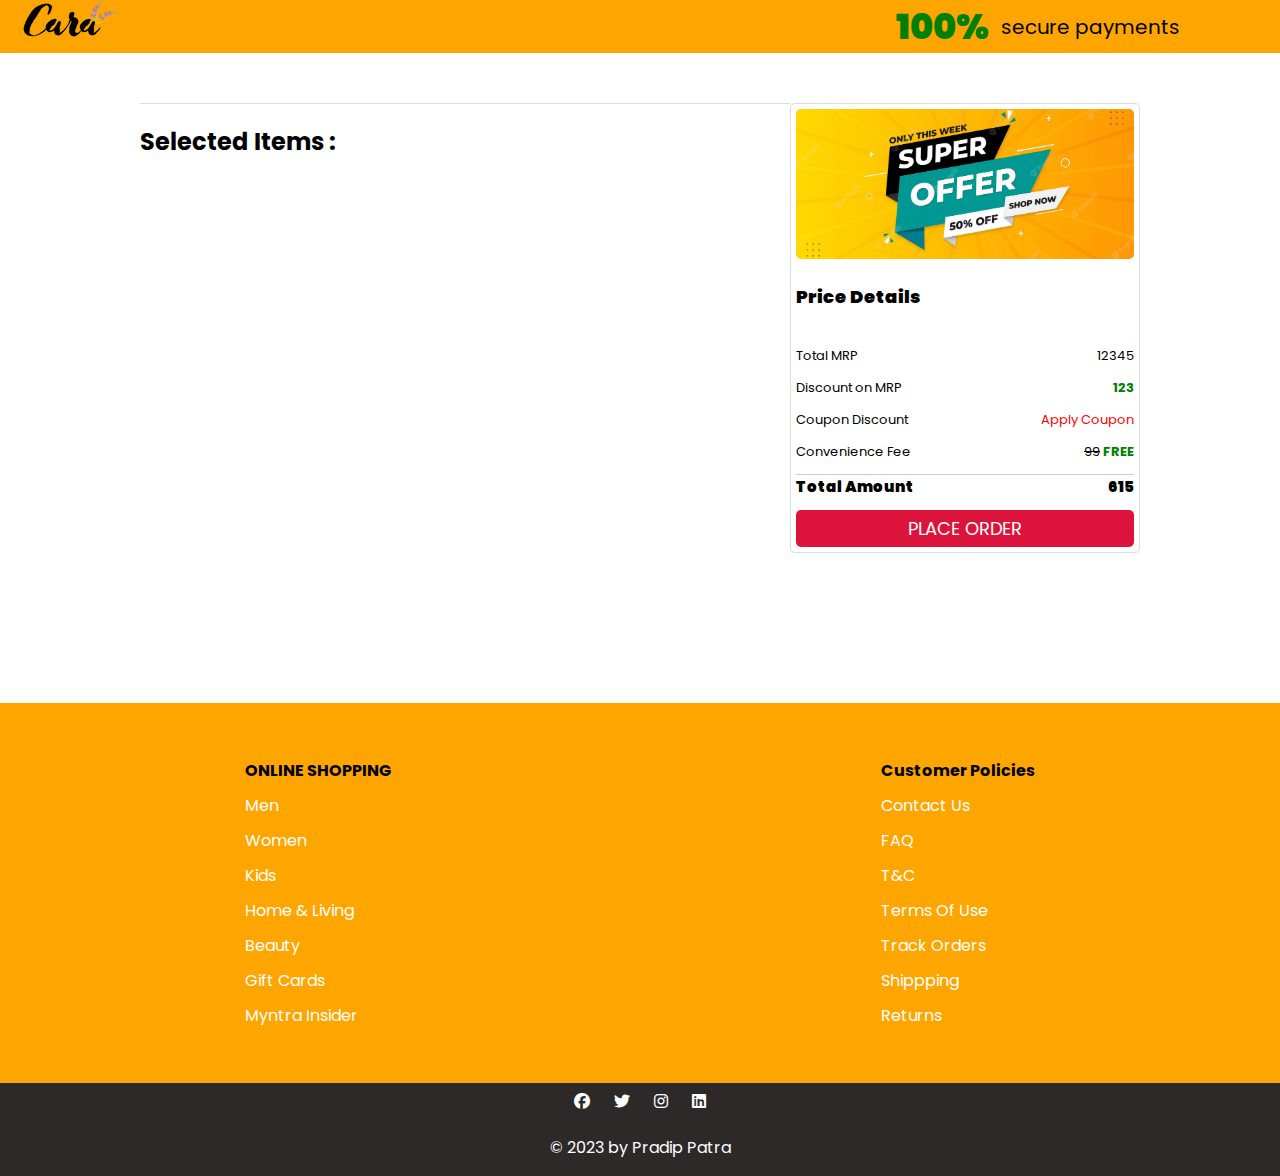
==== cart.html @ 1471da6e "added carHtml,cart.js,placeorder.avif" ====
<!DOCTYPE html>
<html lang="en">
  <head>
    <meta charset="UTF-8" />
    <meta http-equiv="X-UA-Compatible" content="IE=edge" />
    <meta name="viewport" content="width=device-width, initial-scale=1.0" />
    <link rel="preconnect" href="https://fonts.googleapis.com" />
    <link rel="preconnect" href="https://fonts.gstatic.com" crossorigin />
    <link
      rel="stylesheet"
      href="https://cdnjs.cloudflare.com/ajax/libs/font-awesome/6.4.0/css/all.min.css"
    />
    <link
      href="https://fonts.googleapis.com/css2?family=Fasthand&family=Poppins:wght@300&display=swap"
      rel="stylesheet"
    />
    <link rel="stylesheet" href="style.css" />
    <title>eShop-Home</title>
  </head>
  <body>
    <div class="header d-flex sp-between">
      <a href="./index.html">
        <img class="logo" src="./logo.png" alt="logo" />
      </a>
      <div class="cart-text">
        <span class="green">100% &nbsp;</span> secure payments
      </div>
    </div>
    <div class="checkout-wrapper">
      <div class="checkout d-flex js-checkout">
        <!-- <h2 class="cart-empty">Cart Is Empty - Add Items into Cart </h2> -->

        <div class="selected-item">
          <h2>Selected Items : <span class="js-sel-item-cnt"></span></h2>

          <!-- <div class="sel-card">
            <img class="sel-card-img" src="./placeorder-banner.avif"  alt="card image">
            <div class="sel-card-info">
              <div class="sel-card-title">title</div>
              <div class="sel-card-text">RS. </div>
              <div class="sel-card-text">QTY. 1</div>
            </div>
          </div> -->
         
        </div>
        <div class="place-order-item">
          <img class="order-banner" src="./placeorder-banner.avif" alt="" />
          <div class="order-info">
            <h4 class="h4">Price Details</h4>
            <div class="order-text">
              <span>Total MRP</span><span class="total-price">12345</span>
            </div>
            <div class="order-text">
              <span>Discount on MRP</span
              ><span class="discount col-green">123</span>
            </div>
            <div class="order-text">
              <span>Coupon Discount</span
              ><span class="col-red">Apply Coupon</span>
            </div>
            <div class="order-text">
              <span>Convenience Fee</span>
              <span class="conv-fee"
                ><span class="strike">99</span>
                <span class="col-green">FREE</span></span
              >
            </div>
            <div class="total-amt order-text">
              <span>Total Amount</span>
              <span class="total">615</span>
            </div>
            <div class="place-order">PLACE ORDER</div>
          </div>
        </div>
      </div>
    </div>

    <footer class="footer d-flex f-dir-col">
      <div class="footer-content">
        <div class="col">
          <li class="col-item content-head">ONLINE SHOPPING</li>
          <li class="col-item">Men</li>
          <li class="col-item">Women</li>
          <li class="col-item">Kids</li>
          <li class="col-item">Home & Living</li>
          <li class="col-item">Beauty</li>
          <li class="col-item">Gift Cards</li>
          <li class="col-item">Myntra Insider</li>
        </div>
        <div class="col">
          <li class="col-item content-head">Customer Policies</li>
          <li class="col-item">Contact Us</li>
          <li class="col-item">FAQ</li>
          <li class="col-item">T&C</li>
          <li class="col-item">Terms Of Use</li>
          <li class="col-item">Track Orders</li>
          <li class="col-item">Shippping</li>
          <li class="col-item">Returns</li>
        </div>
      </div>

      <div class="icons">
        <i class="fa fa-brands fa-facebook"></i>
        <i class="fa fa-brands fa-twitter"></i>
        <i class="fa fa-brands fa-instagram"></i>
        <i class="fa fa-brands fa-linkedin"></i>
      </div>
      <p>&copy; 2023 by Pradip Patra</p>
    </footer>

    <script src="./cart.js"></script>
  </body>
</html>
---- style.css ----
* {
  box-sizing: border-box;
}
html,
body {
  padding: 0;
  margin: 0;
  min-height: 100%;
  width: 100%;
  font-family: poppins, sans-serif;
  background-color: rgb(46, 41, 41);
}
/* common css */
.d-flex {
  display: flex;
}
.f-wrap {
  flex-wrap: wrap;
}
.f-center {
  align-items: center;
  justify-content: center;
}
.f-hcenter {
  justify-content: center;
}
.f-vcenter {
  align-items: center;
}
.f-start {
  justify-content: flex-start;
}
.f-end {
  justify-content: flex-end;
}
.sp-between {
  justify-content: space-between;
}
.flex-1 {
  flex: 1;
}
.f-stretch {
  align-items: stretch;
}
.t-center {
  text-align: center;
}
.f-dir-col {
  flex-direction: column;
}

/* sel css */

.logo {
  margin: 0 20px;
}

.header {
  background-color: orange;
  min-height: 50px;
  width: 100%;
  position: sticky;
  top: 0;
  z-index: 10;
}


.h-item {
  text-align: center;
  padding: 20px 40px;
  /* border: 1px solid white; */
  color: white;
  font-size: 18px;
  flex: 1;
  cursor: pointer;
}
.h-item:hover {
  color: black;
}

.w-50 {
  width: 50%;
}

.head-right {
  /* align-items: center; */
  /* border: 1px solid black; */
  width: 200px;
  justify-content: space-around;
}
.right-item{
  /* flex-grow: 1; */
  flex: 1;
  /* text-align: center; */
  display: flex;
  align-items: center;
  justify-content: center;
  font-size: 30px;
  /* border: 1px solid black; */
  color: beige;
}
.right-item:hover {
  color: black;
}

.count {
  display: inline-block;
  font-size: 18px;
  font-weight: bold;
  /* line-height: 1; */
  /* padding: 0.2em 0.4em; */
  padding: 3px 6px;
  background-color: #f00;
  color: #fff;
  border-radius: 50%;
  position: absolute;
  top: 10px;
  right: 10px;
}
.banner {
  /* border: 1px solid red; */
  height: 400px;
  width: 100%;
}
.banner-img {
  width: 100%;
  height: 100%;
  object-fit: cover;
}

.h2 {
  margin-left: 50px;
  color: white;
  font-size: 30px;
}

.card-trending {
  width: 100%;
  height: 500px;
  background-color: green;
  /* border: 1px solid black; */
}


.card {
  width: 300px;
  height: 400px;
  border: 1px solid #ccc;
  border-radius: 10px;
  overflow: hidden;
  position: relative;
  /* z-index: 1; */
  margin: 10px;
  box-shadow: 1px 1px 15px #ccc;
  flex-direction: column;
  justify-content: space-between;
  transition: 0.5s;
}
.card:hover {
  box-shadow: 1px 1px 15px black;
}
.card img {
  width: 100%;
  height: 60%;
  object-fit: cover;
  padding: 10px;
  /* border: 1px solid red; */
}

.card-info {
  padding: 0 5px;
  height: 40%;
  border-top: 1px solid #ccc;
  display: flex;
  flex-direction: column;
  justify-content: space-between;
  align-items: flex-start;
  /* border: 1px solid red; */
}

.card-title {
  font-size: 20px;
  font-weight: bold;
  margin: 0;
  width: 100%;
}

.card-desc {
  font-size: 15px;
  width: 100%;
}
.ellipsis {
  white-space: nowrap;
  overflow: hidden;
  text-overflow: ellipsis;
}

.card-price {
  font-size: 15px;
  font-weight: bold;
}

.js-add-to-cart {
  visibility: hidden;
  /* position: absolute; */
  /* bottom: 0; */
  width: 100%;
  background-color: #ff9800;
  border: none;
  border-radius: 5px;
  color: #fff;
  font-size: 18px;
  padding: 5px;
  cursor: pointer;
  text-align: center;
}

.card:hover .js-add-to-cart {
  visibility: visible;
}

.js-card-container {
  background-color: white;
  /* border: 1px solid red; */
  justify-content: center;
}

/* footer */

.footer {
  color: white;
  justify-content: space-between;
  align-items: center;
}
.content-head {
  font-weight: bold;
  color: black;
}
.col-item {
  list-style: none;
  /* margin: 20px; */
  padding: 5px;
}
.col-item:hover {
  cursor: pointer;
  color: black;
}
.footer-content {
  background-color: orange;
  width: 100%;
  display: flex;
  justify-content: space-around;
  padding: 50px 0;
}

.icons .fa {
  padding: 10px;
}
.icons .fa:hover {
  color: orange;
  cursor: pointer;
}


/* cart page  */

.checkout-wrapper{
  background-color: white;
}
.checkout{
  min-height: 650px;
  /* border: 1px solid blue; */
  width:1000px;
  margin: auto;
  padding-top: 50px;
  background-color: white;
}

.cart-text{
  display: flex;
  align-items: center;
  margin-right: 100px;
  font-size: 20px;
}
.green{
  color: green;
  font-size: 35px;
  font-weight: 900;
}
.cart-empty{
  margin: 0;
  /* text-align: center; */
  color: white;
  /* border: 1px solid white; */
  display: flex;
  flex: 1;
  /* width: 100%; */
  align-items: center;
  justify-content: center;
}
.selected-item{
  /* border: 1px solid green; */
  /* background-color: green; */
  /* flex: 1; */
  width: 65%;
  min-height: 100%;
  /* flex-grow: 1.5; */
  border-top: 1px solid #ddd;
}
.place-order-item{
  height: 450px;
  /* border: 1px solid white; */
  border: 1px solid #ddd;
  flex: 1;
  display: flex;
  flex-direction: column;
  justify-content: space-between;
  align-items: center;
  padding: 5px;
  border-radius: 5px;
}
.order-banner{
  height: 150px;
  width:100%;
  object-fit: cover;
  border-radius: 5px;
}
.order-info{
  /* background-color: gray; */
  /* flex: 1; */
  /* align-items: flex-end; */
  width: 100%;
  height: 100%;
  display: flex;
  flex-direction: column;
  justify-content: space-between;
  font-size: 13px;
}
.h4{
  
  font-weight: 900;
  font-size: 18px;
}

.order-text{
  display: flex;
  justify-content: space-between;
}
.total-amt{
  font-weight: 900;
  font-size: 15px;
  border-top: 1px solid #ccc;
}
.place-order{
  background-color: crimson;
  text-align: center;
  padding: 5px;
  font-size: 18px;
  color: white;
  border-radius: 5px;
  cursor: pointer;
}
.strike{
  text-decoration: line-through;
}
.col-green{
  color: green;
  font-weight: bold;
}
.col-red{
  color: red;
}

.sel-card{
  /* border: 1px solid black; */
  border-top: 1px solid #ddd;
  height: 100px;
  width: 100%;
  display: flex;
  justify-content: flex-start;
  margin: 10px 0;
  padding: 10px;
}
.sel-card:hover{
  background-color: #ddd;
  cursor: pointer;
}

.sel-card-img{
  width: 100px;
  height: 100%;
  object-fit: cover;
}
.sel-card-info{
  /* background-color: red; */
  display: flex;
  flex-direction: column;
  justify-content: space-between;
  padding: 8px;
  /* width: 100%; */
  flex: 1;
  white-space: nowrap;
  overflow: hidden;
  text-overflow: ellipsis;
}
.sel-card-title{
  font-weight: bold;
  font-size: 18px;
  white-space: nowrap;
  overflow: hidden;
  text-overflow: ellipsis;
}
.sel-card-text{
  font-size: 13px;
}
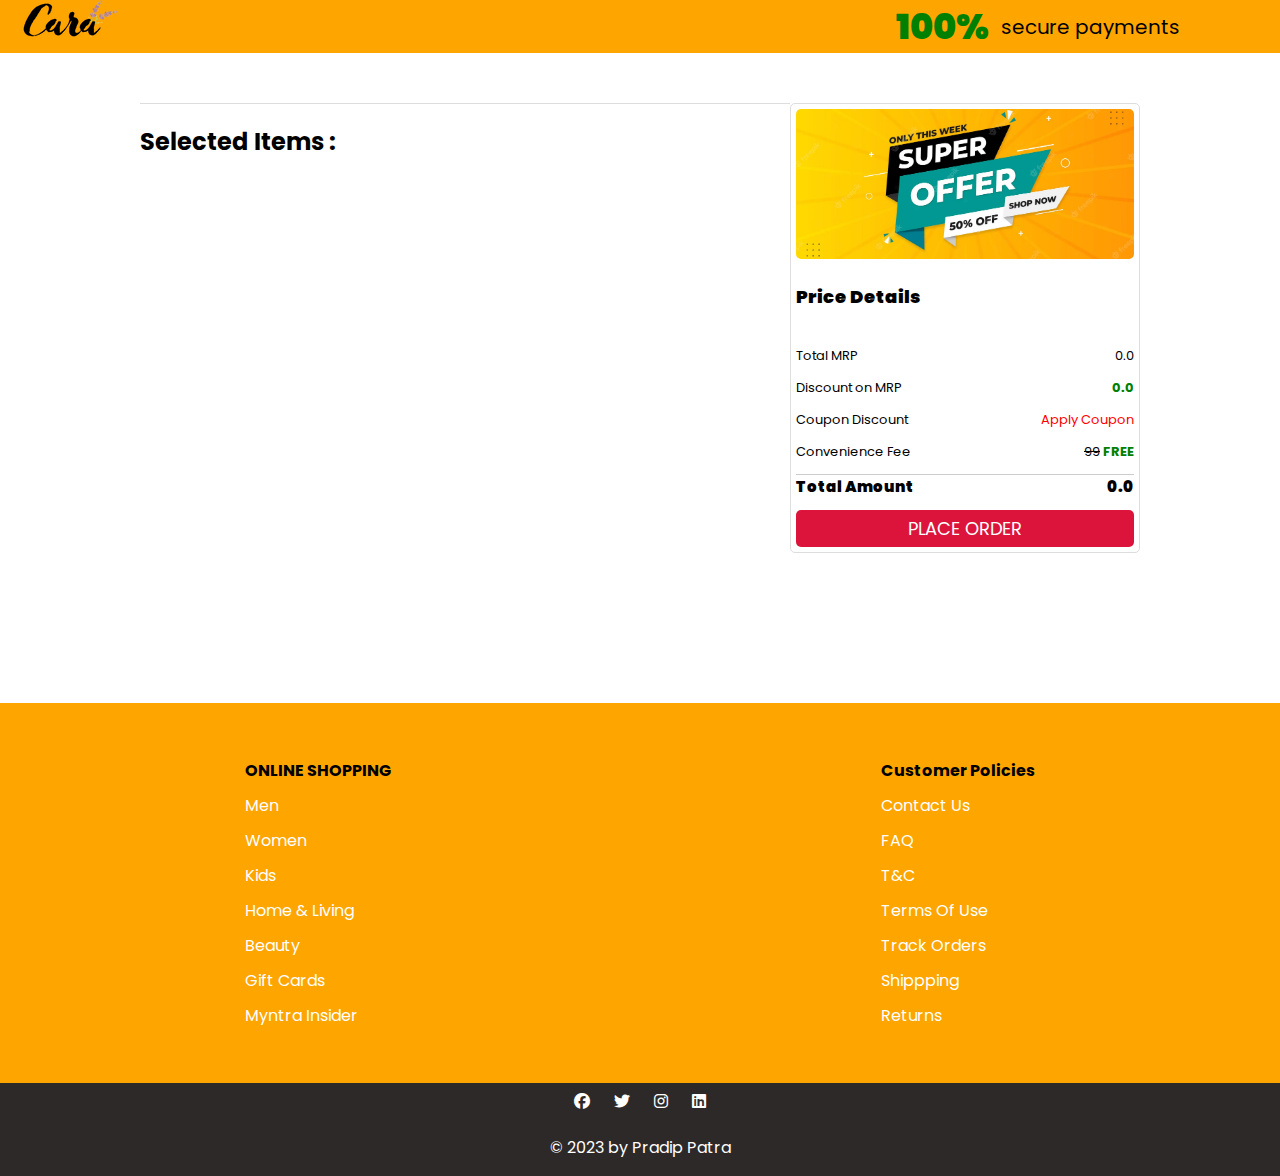
==== commit 55d1db8b: "cart prices hc-0.0" ====
--- a/cart.html
+++ b/cart.html
@@ -15,7 +15,9 @@
       rel="stylesheet"
     />
     <link rel="stylesheet" href="style.css" />
-    <title>eShop-Home</title>
+    <link rel="icon" href="./icon.png" type="image/x-icon" />
+
+    <title>eShop-Cart - Happy shopping</title>
   </head>
   <body>
     <div class="header d-flex sp-between">
@@ -41,18 +43,17 @@
               <div class="sel-card-text">QTY. 1</div>
             </div>
           </div> -->
-         
         </div>
         <div class="place-order-item">
           <img class="order-banner" src="./placeorder-banner.avif" alt="" />
           <div class="order-info">
             <h4 class="h4">Price Details</h4>
             <div class="order-text">
-              <span>Total MRP</span><span class="total-price">12345</span>
+              <span>Total MRP</span><span class="total-price">0.0</span>
             </div>
             <div class="order-text">
               <span>Discount on MRP</span
-              ><span class="discount col-green">123</span>
+              ><span class="discount col-green">0.0</span>
             </div>
             <div class="order-text">
               <span>Coupon Discount</span
@@ -67,9 +68,9 @@
             </div>
             <div class="total-amt order-text">
               <span>Total Amount</span>
-              <span class="total">615</span>
+              <span class="total">0.0</span>
             </div>
-            <div class="place-order">PLACE ORDER</div>
+            <a href="./payment.html" class="place-order">PLACE ORDER</a>
           </div>
         </div>
       </div>
--- a/style.css
+++ b/style.css
@@ -359,6 +359,7 @@
   color: white;
   border-radius: 5px;
   cursor: pointer;
+  text-decoration: none;
 }
 .strike{
   text-decoration: line-through;
@@ -412,4 +413,101 @@
 }
 .sel-card-text{
   font-size: 13px;
+}
+
+/* payment page style section */
+
+.payment-wrapper{
+  height: 100vh;
+  width: 100%;
+  background-color: white;
+  background: linear-gradient(to bottom, #ffffff, #0072c6);
+
+  display: flex;
+  justify-content: center;
+  align-items: center;
+}
+
+.payment-container{
+  height: 500px;
+  width: 650px;
+  border: 1px solid #ddd;
+  background-color: white;
+  display: flex;
+  flex-direction: column;
+  justify-content: space-between;
+  padding: 15px;
+  border-radius: 10px;
+  box-shadow: 3px 3px 15px black;
+}
+.p-item{
+  /* border: 1px solid ; */
+  border-bottom: 1px solid #ddd;
+  width: 100%;
+  padding: 5px;
+  cursor: pointer;
+  border-radius: 5px;
+}
+.p-item:hover{
+  background-color: #ccc;
+}
+
+.p-head{
+  /* border: 1px solid red; */
+  margin: 0;
+  padding: 0;
+}
+.p-label{
+  font-weight: bold;
+}
+.p-sub-label{
+  font-size: 10px;
+}
+.p-card-input{
+  width: 100%;
+  padding: 5px 5px 5px 50px;
+  /* border: none; */
+  /* outline: none; */
+}
+.number-input-parent{
+  display: flex;
+  /* border: 1px solid green; */
+  height: 40px;
+}
+.p-card-img{
+  width: 40px;
+  object-fit: contain;
+}
+.card-number{
+  padding: 5px;
+}
+.input{
+  background-color: rgb(231, 231, 231);
+  height: 100%;
+  border: none;
+  border-radius: 5px;
+  /* text-align: center; */
+  padding-left: 10px;
+  outline: 1px solid #ddd;
+}
+.paynow{
+  text-align: center;
+  background-color: hsl(218deg 100% 50%);
+  color: white;
+  font-size: 20px;
+  font-weight: bold;
+  padding: 5px;
+  border-radius: 5px;
+  cursor: pointer;
+}
+/* .p-item:hover .input{
+  background-color: #ccc;
+} */
+.col-blue{
+  color: hsl(218deg 100% 50%);
+  /* font-size: 30px; */
+  font-weight: bold;
+}
+.paynow:hover{
+  background-color: rgb(51, 54, 245);
 }